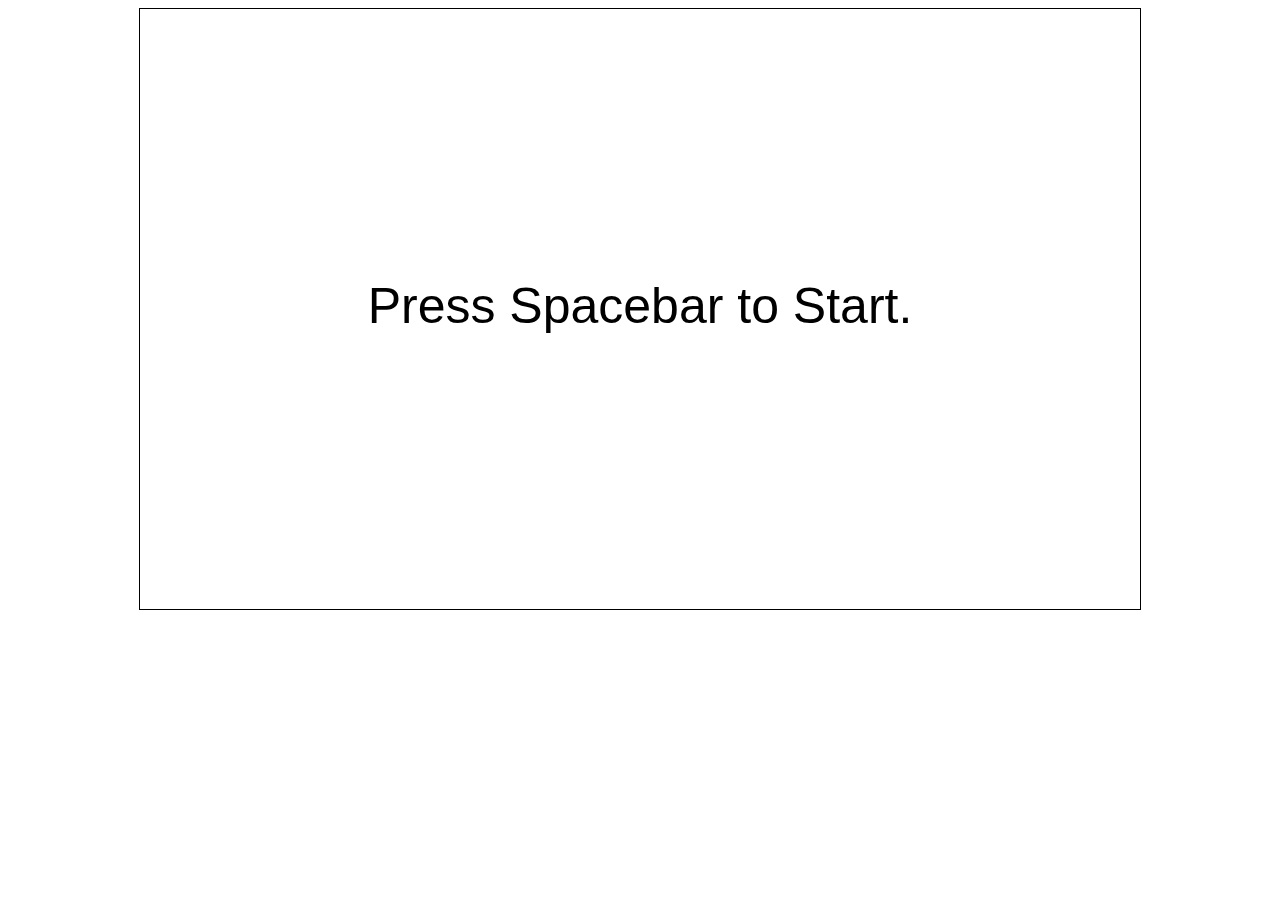
==== index.html @ 6cdcb34f "Added more sounds with volume control" ====
<!DOCTYPE HTML>
<html>
    <head>
        <link rel="stylesheet" type="text/css" href="css/game.css">
        <script src="http://ajax.googleapis.com/ajax/libs/jquery/1.9.1/jquery.min.js" type="text/javascript"></script>
    </head>
    <html>
        <canvas id="canvas">
            Please upgrade your browser to support HTML5.
        </canvas>
        <script language="javascript" src="js/util.js" type="text/javascript"></script>
        <script language="javascript" src="js/sprite.js" type="text/javascript"></script>
        <script language="javascript" src="js/audioManager.js" type="text/javascript"></script>
        <!--<script language="javascript" src="js/sound.js" type="text/javascript"></script>-->
        <!--<script language="javascript" src="js/sm2/js/soundmanager2.js" type="text/javascript"></script>-->
        <!--<script language="javascript" src="js/lowLag.js" type="text/javascript"></script>-->
        <!--<script language="javascript" src="js/DOMMetrics.js" type="text/javascript"></script>-->
        <!--<script language="javascript" src="js/spaceAgeEffect.js" type="text/javascript"></script>-->
        <!--<script language="javascript" src="js/textEffects.js" type="text/javascript"></script>-->
        <script type="text/javascript" src="js/constants.js"></script>
        <script type="text/javascript" src="js/game.js"></script>
        <audio id="applause" preload="auto">
            <source src="sounds/applause.mp3" type="audio/mp3">
        </audio>
        <audio id="applauseFlush" preload="auto">
            <source src="sounds/applauseFlush.mp3" type="audio/mp3">
        </audio>
        <audio id="bg" preload="auto">
            <source src="sounds/bg.wav"  type="audio/wav">
        </audio>
        <audio id="click" preload="auto">
            <source src="sounds/click.mp3" type="audio/mp3">
        </audio>
        <audio id="gameover" preload="auto">
            <source src="sounds/gameover.mp3" type="audio/mp3">
        </audio>
        <audio id="pause" preload="auto">
            <source src="sounds/pause.mp3" type="audio/mp3">
        </audio>
        <audio id="coin" preload="auto">
            <source src="sounds/coin.mp3" type="audio/mp3">
        </audio>
        <audio id="up" preload="auto">
            <source src="sounds/up.mp3" type="audio/mp3">
        </audio>
        <audio id="down" preload="auto">
            <source src="sounds/down.mp3" type="audio/mp3">
        </audio>
    </html>
</html>
---- css/game.css ----
body {
    text-align: center;
}

canvas {
    border:1px solid #000;
}
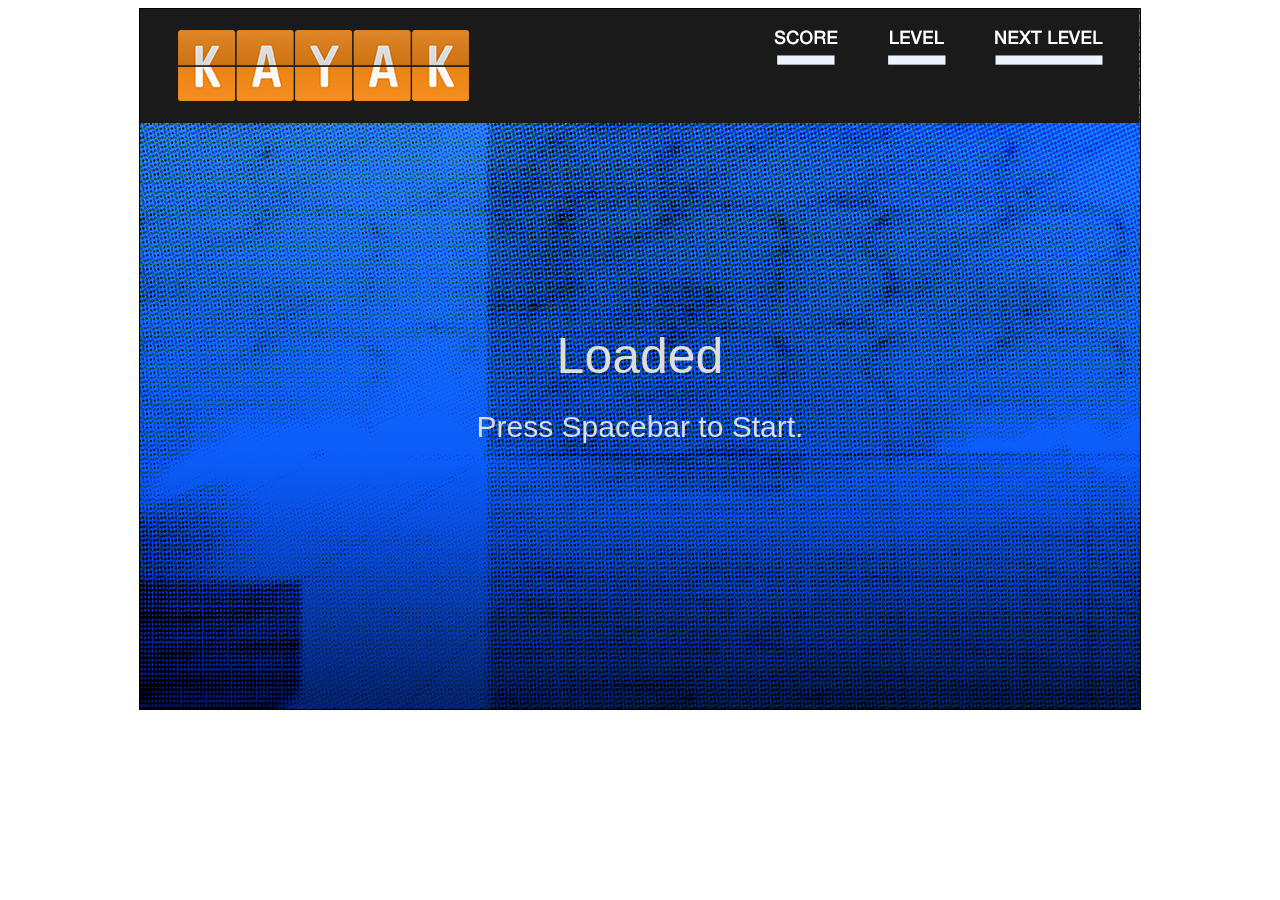
==== commit 74c69c2a: "looking into IE issue" ====
--- a/index.html
+++ b/index.html
@@ -4,7 +4,7 @@
         <link rel="stylesheet" type="text/css" href="css/game.css">
         <script src="http://ajax.googleapis.com/ajax/libs/jquery/1.9.1/jquery.min.js" type="text/javascript"></script>
     </head>
-    <html>
+    <body>
         <canvas id="canvas">
             Please upgrade your browser to support HTML5.
         </canvas>
@@ -46,5 +46,5 @@
         <audio id="down" preload="auto">
             <source src="sounds/down.mp3" type="audio/mp3">
         </audio>
-    </html>
+    </body>
 </html>
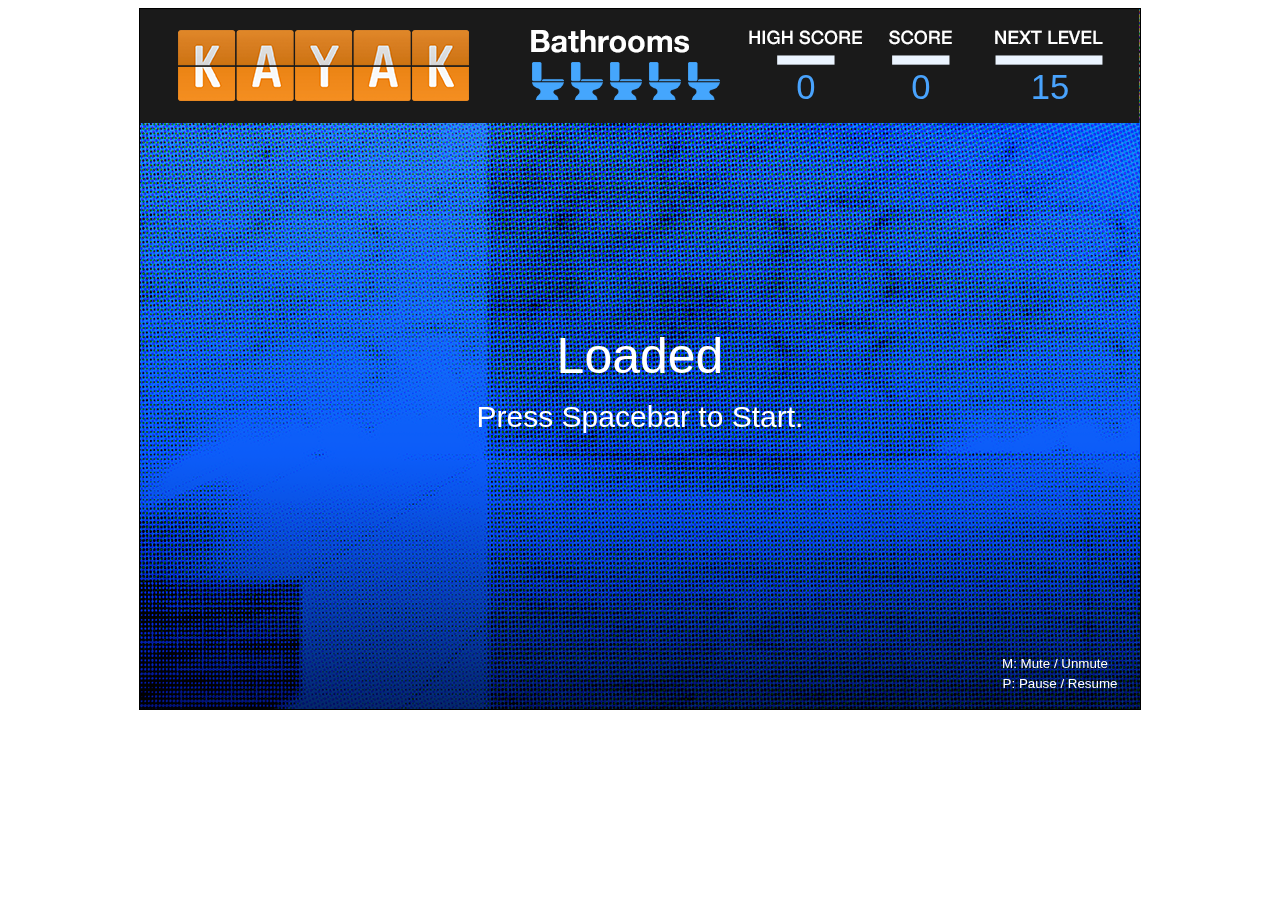
==== commit ed0caac3: "applied soundJS. Now it should work cross-browser, except firefox is laggy now. Added mute function." ====
--- a/index.html
+++ b/index.html
@@ -10,6 +10,13 @@
         </canvas>
         <script language="javascript" src="js/util.js" type="text/javascript"></script>
         <script language="javascript" src="js/sprite.js" type="text/javascript"></script>
+        <script type="text/javascript" src="js/createjs/utils/Proxy.js"></script>
+        <script type="text/javascript" src="js/createjs/utils/IndexOf.js"></script>
+        <script type="text/javascript" src="js/createjs/events/Event.js"></script>
+        <script type="text/javascript" src="js/createjs/events/EventDispatcher.js"></script>
+        <script type="text/javascript" src="js/soundjs/Sound.js"></script>
+        <script type="text/javascript" src="js/soundjs/WebAudioPlugin.js"></script>
+        <script type="text/javascript" src="js/soundjs/HTMLAudioPlugin.js"></script>
         <script language="javascript" src="js/audioManager.js" type="text/javascript"></script>
         <!--<script language="javascript" src="js/sound.js" type="text/javascript"></script>-->
         <!--<script language="javascript" src="js/sm2/js/soundmanager2.js" type="text/javascript"></script>-->
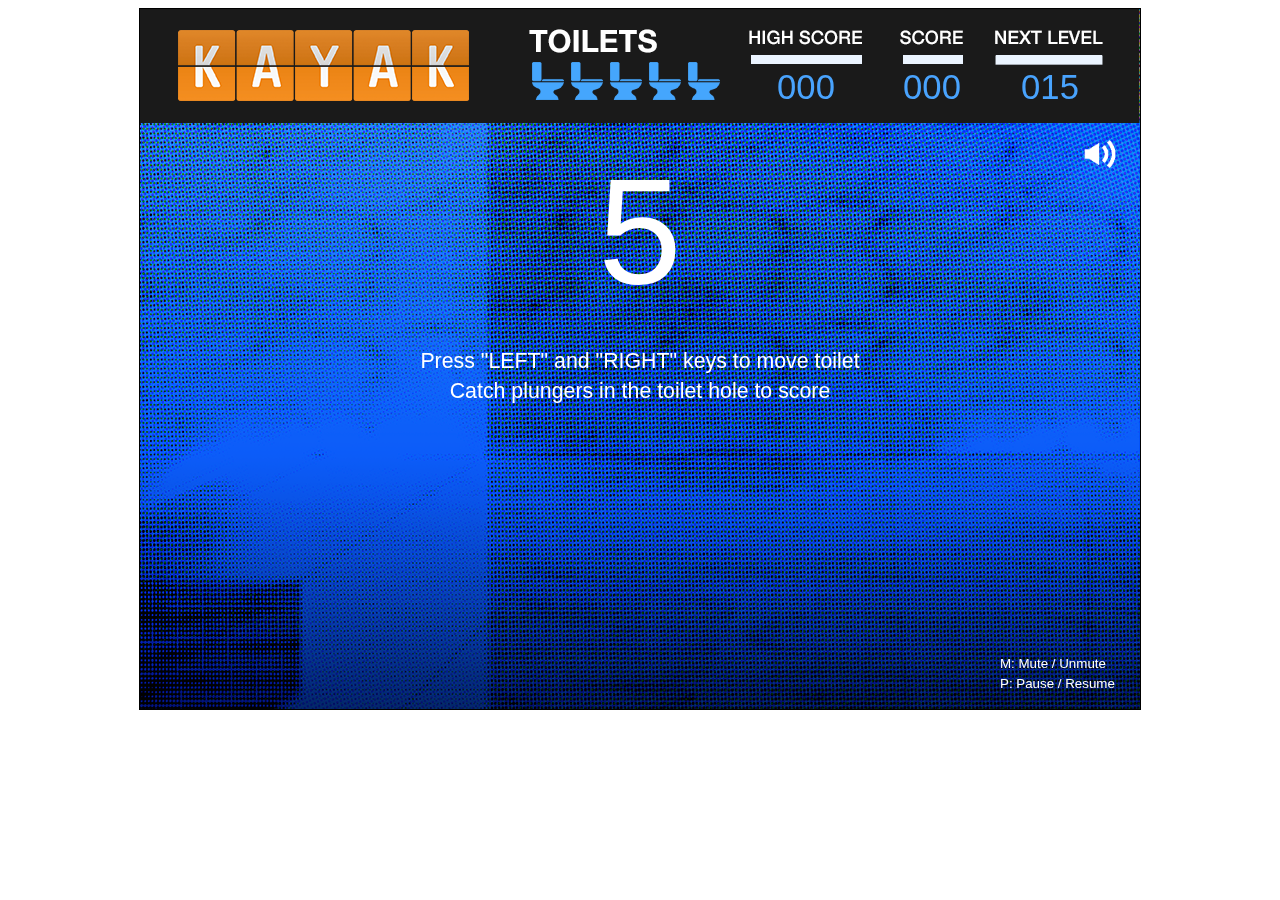
==== commit e3ce8e7b: "updated bg image, loading is back in place, detecting IE" ====
--- a/index.html
+++ b/index.html
@@ -18,6 +18,7 @@
         <script type="text/javascript" src="js/soundjs/WebAudioPlugin.js"></script>
         <script type="text/javascript" src="js/soundjs/HTMLAudioPlugin.js"></script>
         <script language="javascript" src="js/audioManager.js" type="text/javascript"></script>
+        <!--[if (gt IE 9)|!(IE)]><!--> <div id="IE"></div> <!--<![endif]-->
         <!--<script language="javascript" src="js/sound.js" type="text/javascript"></script>-->
         <!--<script language="javascript" src="js/sm2/js/soundmanager2.js" type="text/javascript"></script>-->
         <!--<script language="javascript" src="js/lowLag.js" type="text/javascript"></script>-->
